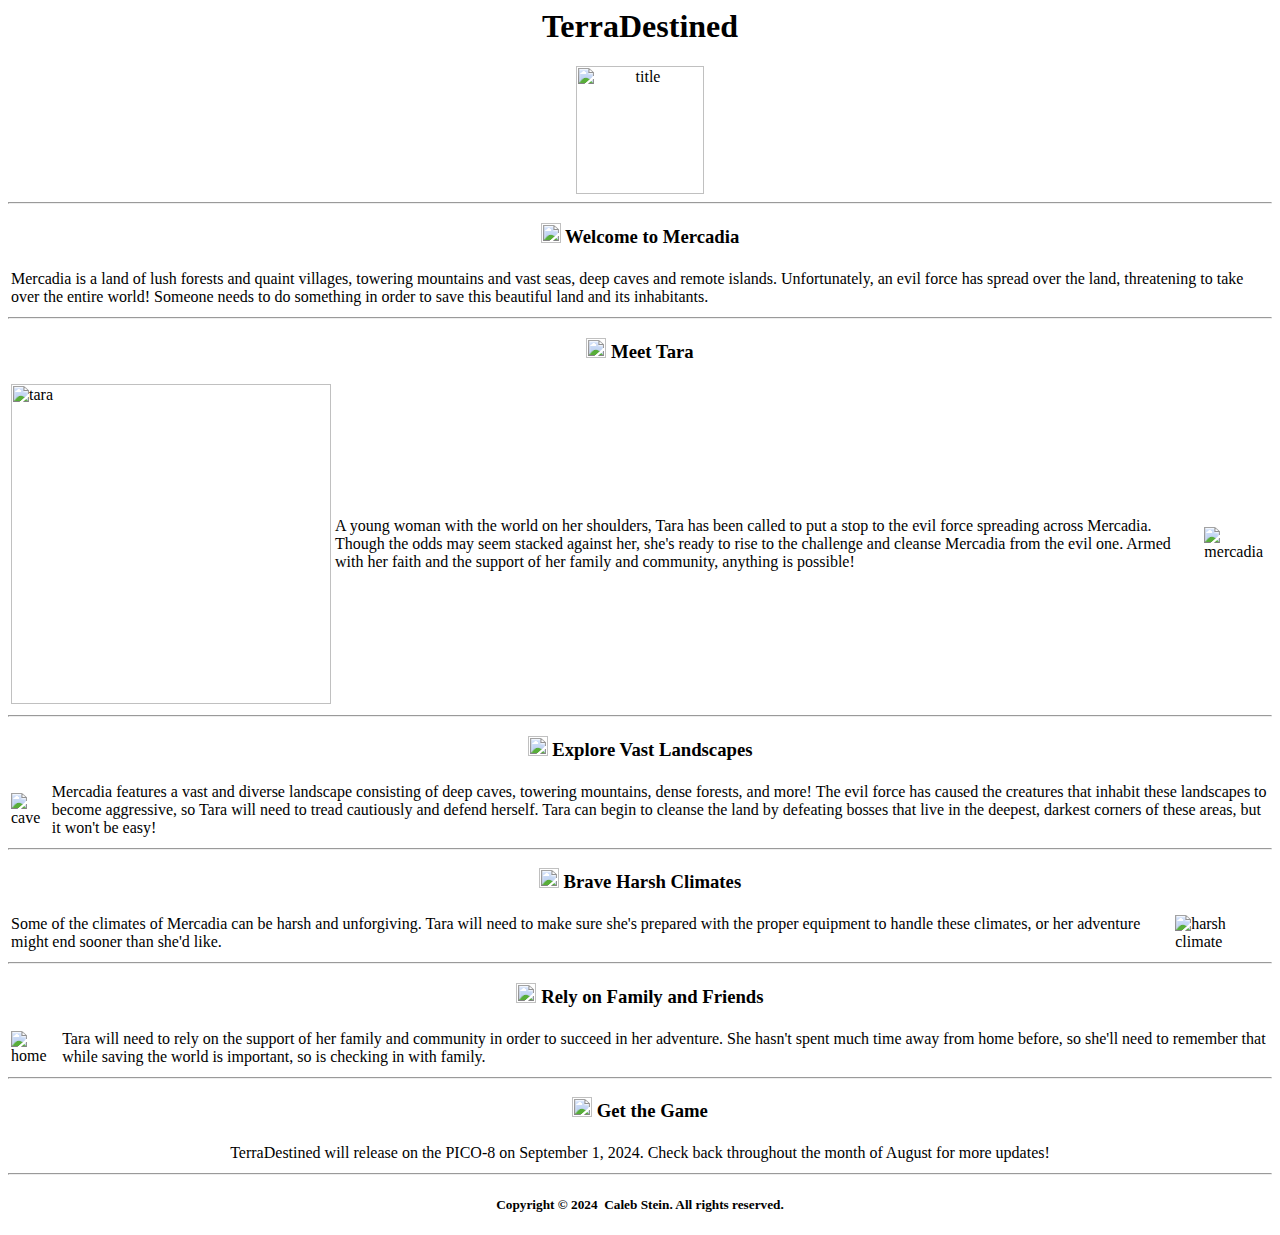
==== index.html @ 9ef8a867 "update text content" ====
<html>

<head>
<meta http-equiv="Content-Type" content="text/html; charset=windows-1252">
<meta http-equiv="Content-Language" content="en-us">
<link rel="stylesheet" href="NEON.CSS">
<title>TERRADESTINED</title>
</head>

<body>

<center>

<h1><a name="top">TerraDestined</a></h1>
<img src="IMAGES/title.gif" alt="title" height="128px" width="auto">

<hr>

<h3>
  <img src="IMAGES/BRAIDV3C.GIF" height="20px" width="auto" alt="btn">
  <a name="welcome">Welcome to Mercadia</a>
</h3>

<table>
  <tr>
    <td>
      <p>
        Mercadia is a land of lush forests and quaint villages, towering mountains and vast seas, deep caves and remote islands.
        Unfortunately, an evil force has spread over the land, threatening to take over the entire world!
        Someone needs to do something in order to save this beautiful land and its inhabitants.
      </p>
    </td>
  </tr>
</table>

<hr>

<h3>
  <img src="IMAGES/BRAIDV3C.GIF" height="20px" width="auto" alt="btn">
  <a>Meet Tara</a>
</h3>

<table>
  <tr>
    <td>
      <img src="IMAGES/tara.png" height="320" width="auto" alt="tara">
    </td>
    <td>
      <p>
        A young woman with the world on her shoulders, Tara has been called to put a stop to the evil force spreading across Mercadia.
        Though the odds may seem stacked against her, she's ready to rise to the challenge and cleanse Mercadia from the evil one.
        Armed with her faith and the support of her family and community, anything is possible!
      </p>
    </td>
    <td>
      <img src="IMAGES/terradestined_1.gif" alt="mercadia">
    </td>
  </tr>
</table>

<hr>

<h3>
  <img src="IMAGES/BRAIDV3C.GIF" height="20px" width="auto" alt="btn">
  <a name="why">Explore Vast Landscapes</a>
</h3>

<table>
  <tr>
    <td>
      <img src="IMAGES/terradestined_0.gif" alt="cave">
    </td>
    <td>
      <p>
        Mercadia features a vast and diverse landscape consisting of deep caves, towering mountains, dense forests, and more!
        The evil force has caused the creatures that inhabit these landscapes to become aggressive, so Tara will need to tread cautiously and defend herself.
        Tara can begin to cleanse the land by defeating bosses that live in the deepest, darkest corners of these areas, but it won't be easy!
      </p>
    </td>
  </tr>
</table>

<hr>

<h3>
  <img src="IMAGES/BRAIDV3C.GIF" height="20px" width="auto" alt="btn">
  <a name="who">Brave Harsh Climates</a>
</h3>

<table>
  <tr>
    <td>
      <p>
        Some of the climates of Mercadia can be harsh and unforgiving.
        Tara will need to make sure she's prepared with the proper equipment to handle these climates, or her adventure might end sooner than she'd like.
      </p>
    </td>
    <td>
      <img src="IMAGES/terradestined_2.gif" alt="harsh climate">
    </td>
  </tr>
</table>

<hr>

<h3>
  <img src="IMAGES/BRAIDV3C.GIF" height="20px" width="auto" alt="btn">
  <a name="what">Rely on Family and Friends</a>
</h3>

<table>
  <tr>
    <td>
      <img src="IMAGES/terradestined_3.gif" alt="home">
    </td>
    <td>
      <p>
        Tara will need to rely on the support of her family and community in order to succeed in her adventure.
        She hasn't spent much time away from home before, so she'll need to remember that while saving the world is important, so is checking in with family.
      </p>
    </td>
  </tr>
</table>

<hr>

<h3>
  <img src="IMAGES/BRAIDV3C.GIF" height="20px" width="auto" alt="btn">
  <a name="when">Get the Game</a>
</h3>

  <table>
    <tr>
      <td>
        <p>
          TerraDestined will release on the PICO-8 on September 1, 2024.
          Check back throughout the month of August for more updates!
        </p>
      </td>
    </tr>
  </table>

<hr>

  <h5>Copyright � 2024&nbsp; Caleb Stein. All rights reserved.<br></h5>
</center>
</body>
</html>
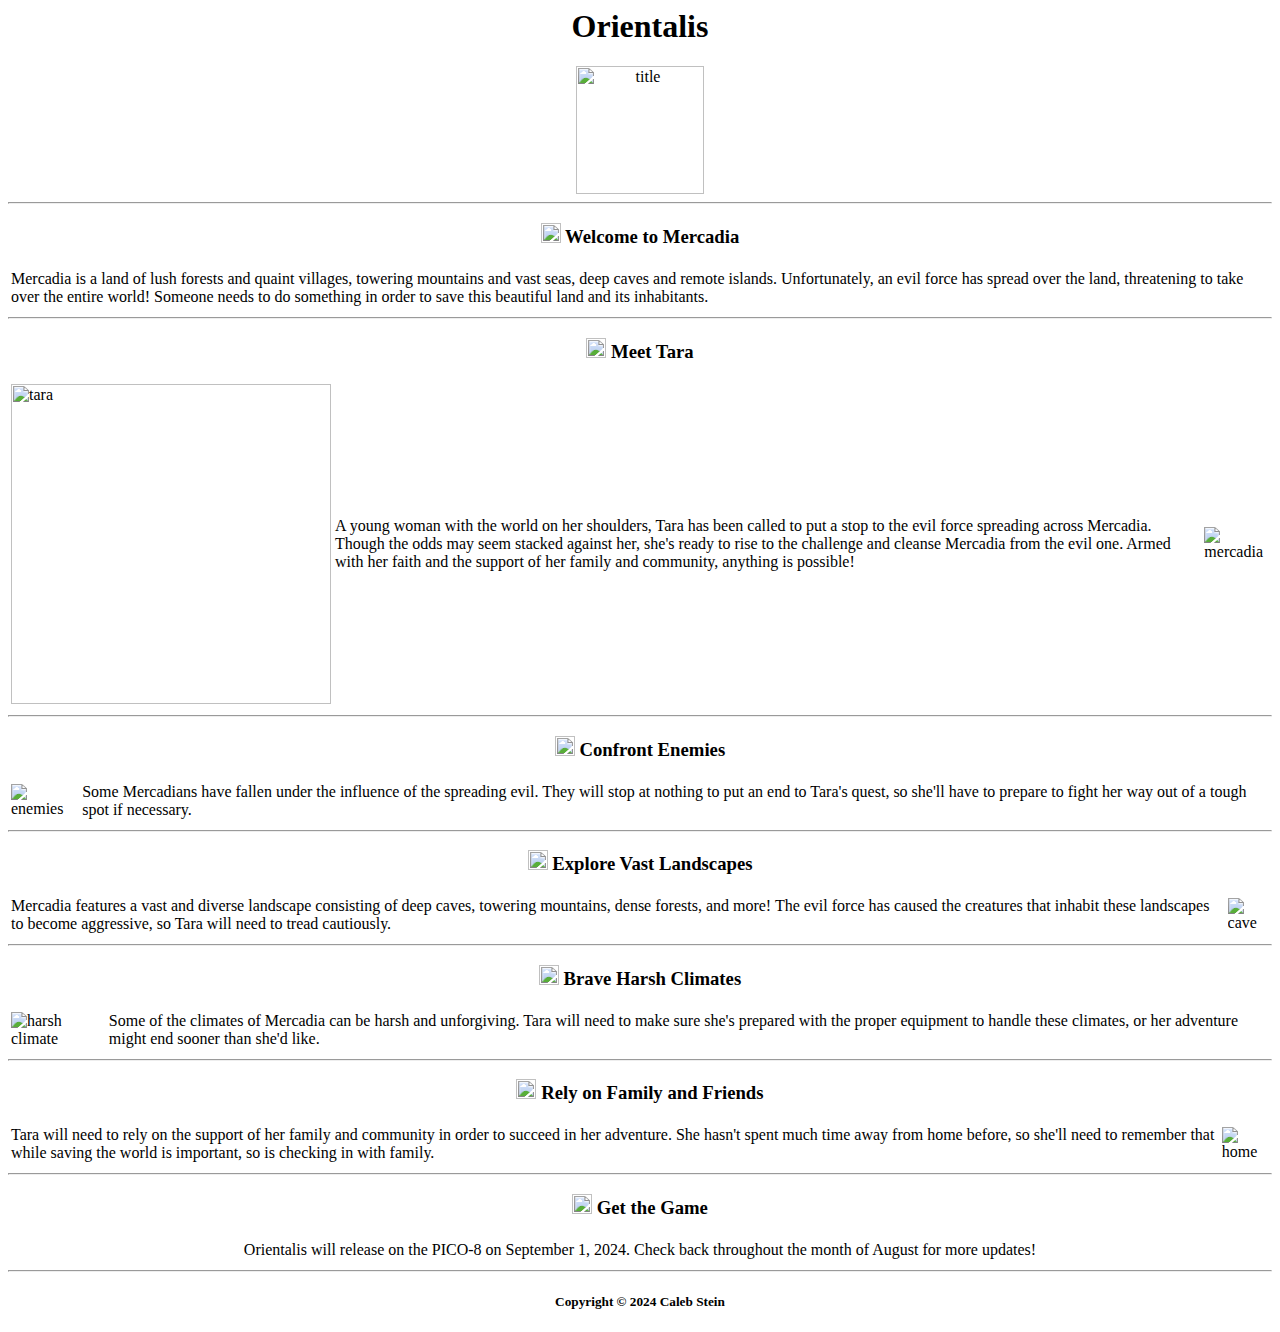
==== commit c0efd9ca: "update name" ====
--- a/index.html
+++ b/index.html
@@ -4,14 +4,14 @@
 <meta http-equiv="Content-Type" content="text/html; charset=windows-1252">
 <meta http-equiv="Content-Language" content="en-us">
 <link rel="stylesheet" href="NEON.CSS">
-<title>TERRADESTINED</title>
+<title>ORIENTALIS</title>
 </head>
 
 <body>
 
 <center>
 
-<h1><a name="top">TerraDestined</a></h1>
+<h1><a name="top">Orientalis</a></h1>
 <img src="IMAGES/title.gif" alt="title" height="128px" width="auto">
 
 <hr>
@@ -62,20 +62,40 @@
 
 <h3>
   <img src="IMAGES/BRAIDV3C.GIF" height="20px" width="auto" alt="btn">
+  <a>Confront Enemies</a>
+</h3>
+
+<table>
+  <tr>
+    <td>
+      <img src="IMAGES/terradestined_4.gif" alt="enemies">
+    </td>
+    <td>
+      <p>
+        Some Mercadians have fallen under the influence of the spreading evil.
+        They will stop at nothing to put an end to Tara's quest, so she'll have to prepare to fight her way out of a tough spot if necessary.
+      </p>
+    </td>
+  </tr>
+</table>
+
+<hr>
+
+<h3>
+  <img src="IMAGES/BRAIDV3C.GIF" height="20px" width="auto" alt="btn">
   <a name="why">Explore Vast Landscapes</a>
 </h3>
 
 <table>
   <tr>
     <td>
-      <img src="IMAGES/terradestined_0.gif" alt="cave">
+      <p>
+        Mercadia features a vast and diverse landscape consisting of deep caves, towering mountains, dense forests, and more!
+        The evil force has caused the creatures that inhabit these landscapes to become aggressive, so Tara will need to tread cautiously.
+      </p>
     </td>
     <td>
-      <p>
-        Mercadia features a vast and diverse landscape consisting of deep caves, towering mountains, dense forests, and more!
-        The evil force has caused the creatures that inhabit these landscapes to become aggressive, so Tara will need to tread cautiously and defend herself.
-        Tara can begin to cleanse the land by defeating bosses that live in the deepest, darkest corners of these areas, but it won't be easy!
-      </p>
+      <img src="IMAGES/terradestined_0.gif" alt="cave">
     </td>
   </tr>
 </table>
@@ -90,13 +110,13 @@
 <table>
   <tr>
     <td>
+      <img src="IMAGES/terradestined_2.gif" alt="harsh climate">
+    </td>
+    <td>
       <p>
         Some of the climates of Mercadia can be harsh and unforgiving.
         Tara will need to make sure she's prepared with the proper equipment to handle these climates, or her adventure might end sooner than she'd like.
       </p>
-    </td>
-    <td>
-      <img src="IMAGES/terradestined_2.gif" alt="harsh climate">
     </td>
   </tr>
 </table>
@@ -111,13 +131,13 @@
 <table>
   <tr>
     <td>
-      <img src="IMAGES/terradestined_3.gif" alt="home">
-    </td>
-    <td>
       <p>
         Tara will need to rely on the support of her family and community in order to succeed in her adventure.
         She hasn't spent much time away from home before, so she'll need to remember that while saving the world is important, so is checking in with family.
       </p>
+    </td>
+    <td>
+      <img src="IMAGES/terradestined_3.gif" alt="home">
     </td>
   </tr>
 </table>
@@ -133,7 +153,7 @@
     <tr>
       <td>
         <p>
-          TerraDestined will release on the PICO-8 on September 1, 2024.
+          Orientalis will release on the PICO-8 on September 1, 2024.
           Check back throughout the month of August for more updates!
         </p>
       </td>
@@ -142,7 +162,7 @@
 
 <hr>
 
-  <h5>Copyright � 2024&nbsp; Caleb Stein. All rights reserved.<br></h5>
+  <h5>Copyright � 2024 Caleb Stein<br></h5>
 </center>
 </body>
 </html>
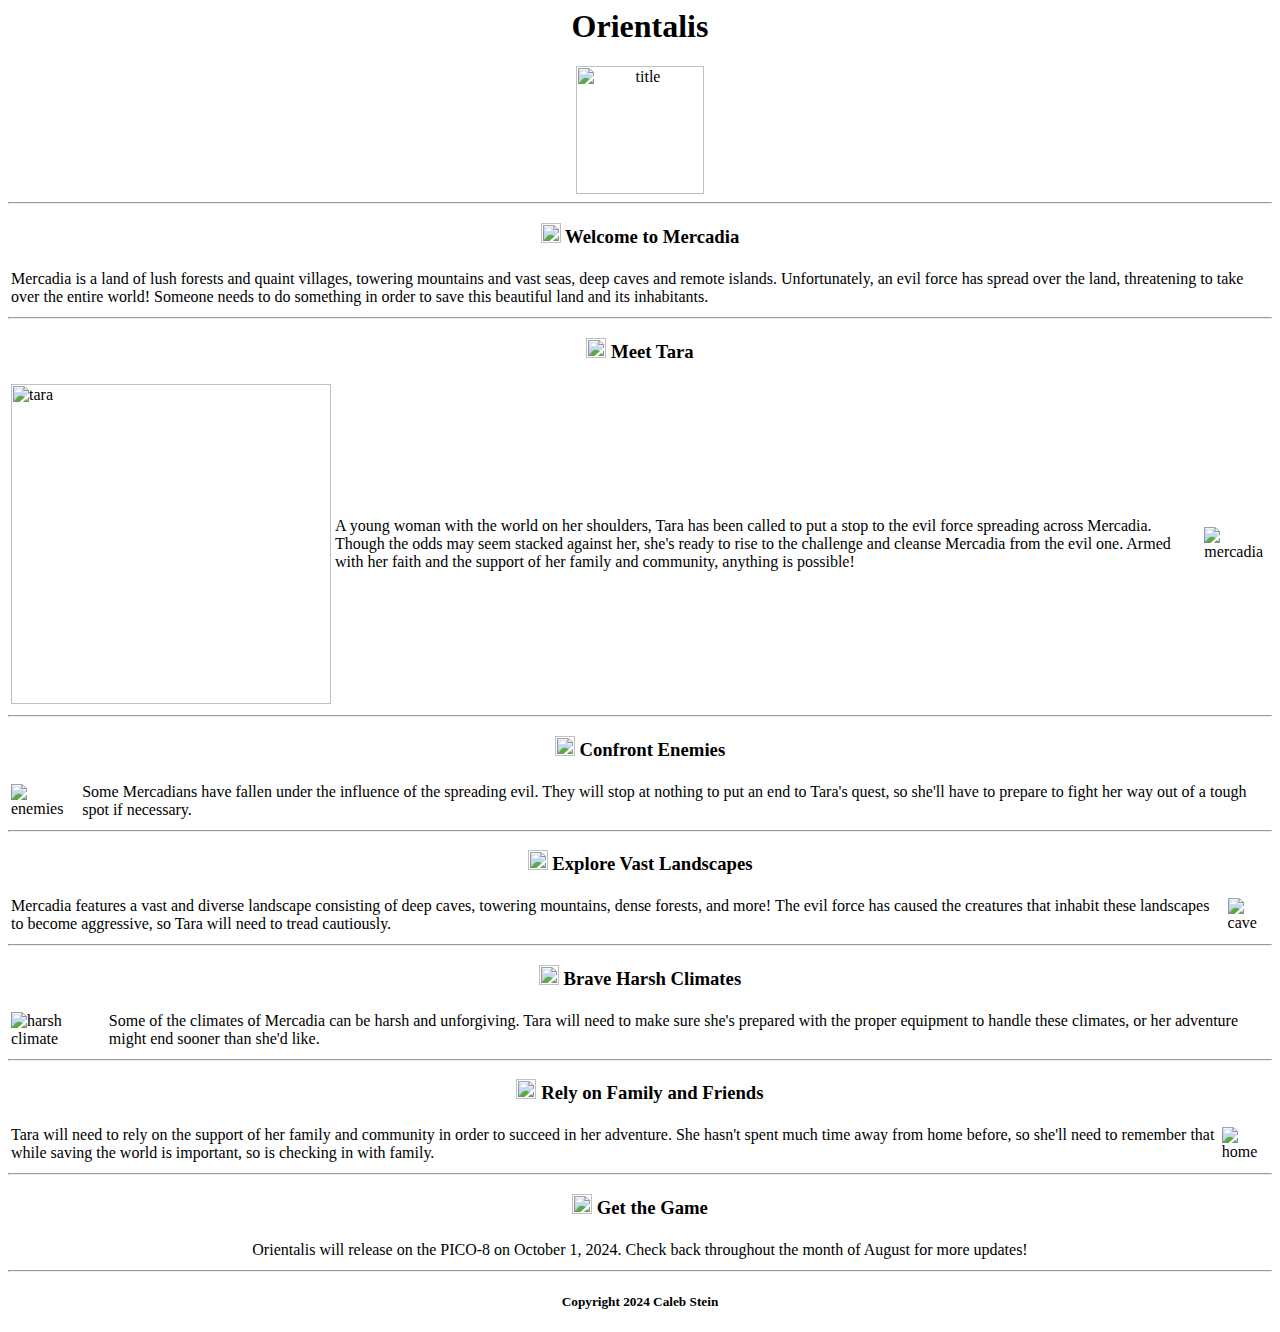
==== commit ef6904c4: "update release date" ====
--- a/index.html
+++ b/index.html
@@ -153,7 +153,7 @@
     <tr>
       <td>
         <p>
-          Orientalis will release on the PICO-8 on September 1, 2024.
+          Orientalis will release on the PICO-8 on October 1, 2024.
           Check back throughout the month of August for more updates!
         </p>
       </td>
@@ -162,7 +162,7 @@
 
 <hr>
 
-  <h5>Copyright � 2024 Caleb Stein<br></h5>
+  <h5>Copyright 2024 Caleb Stein<br></h5>
 </center>
 </body>
 </html>
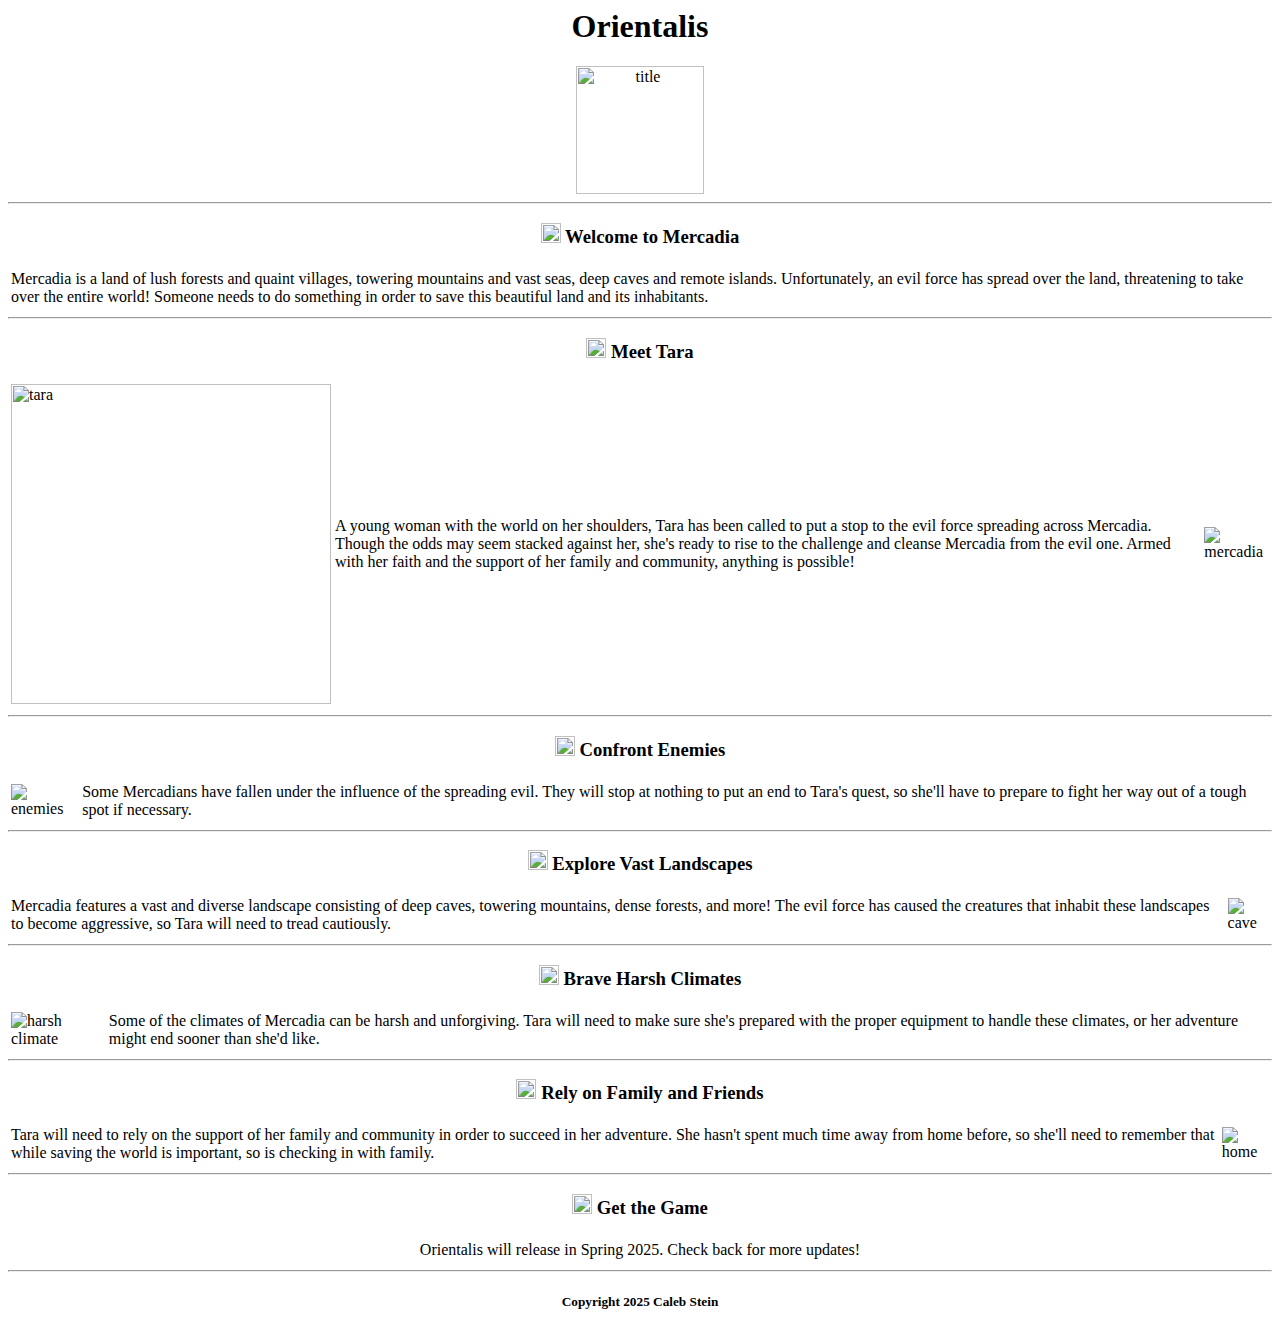
==== commit 8d0e15e6: "update main page" ====
--- a/index.html
+++ b/index.html
@@ -153,8 +153,8 @@
     <tr>
       <td>
         <p>
-          Orientalis will release on the PICO-8 on October 1, 2024.
-          Check back throughout the month of August for more updates!
+          Orientalis will release in Spring 2025.
+          Check back for more updates!
         </p>
       </td>
     </tr>
@@ -162,7 +162,7 @@
 
 <hr>
 
-  <h5>Copyright 2024 Caleb Stein<br></h5>
+  <h5>Copyright 2025 Caleb Stein<br></h5>
 </center>
 </body>
 </html>
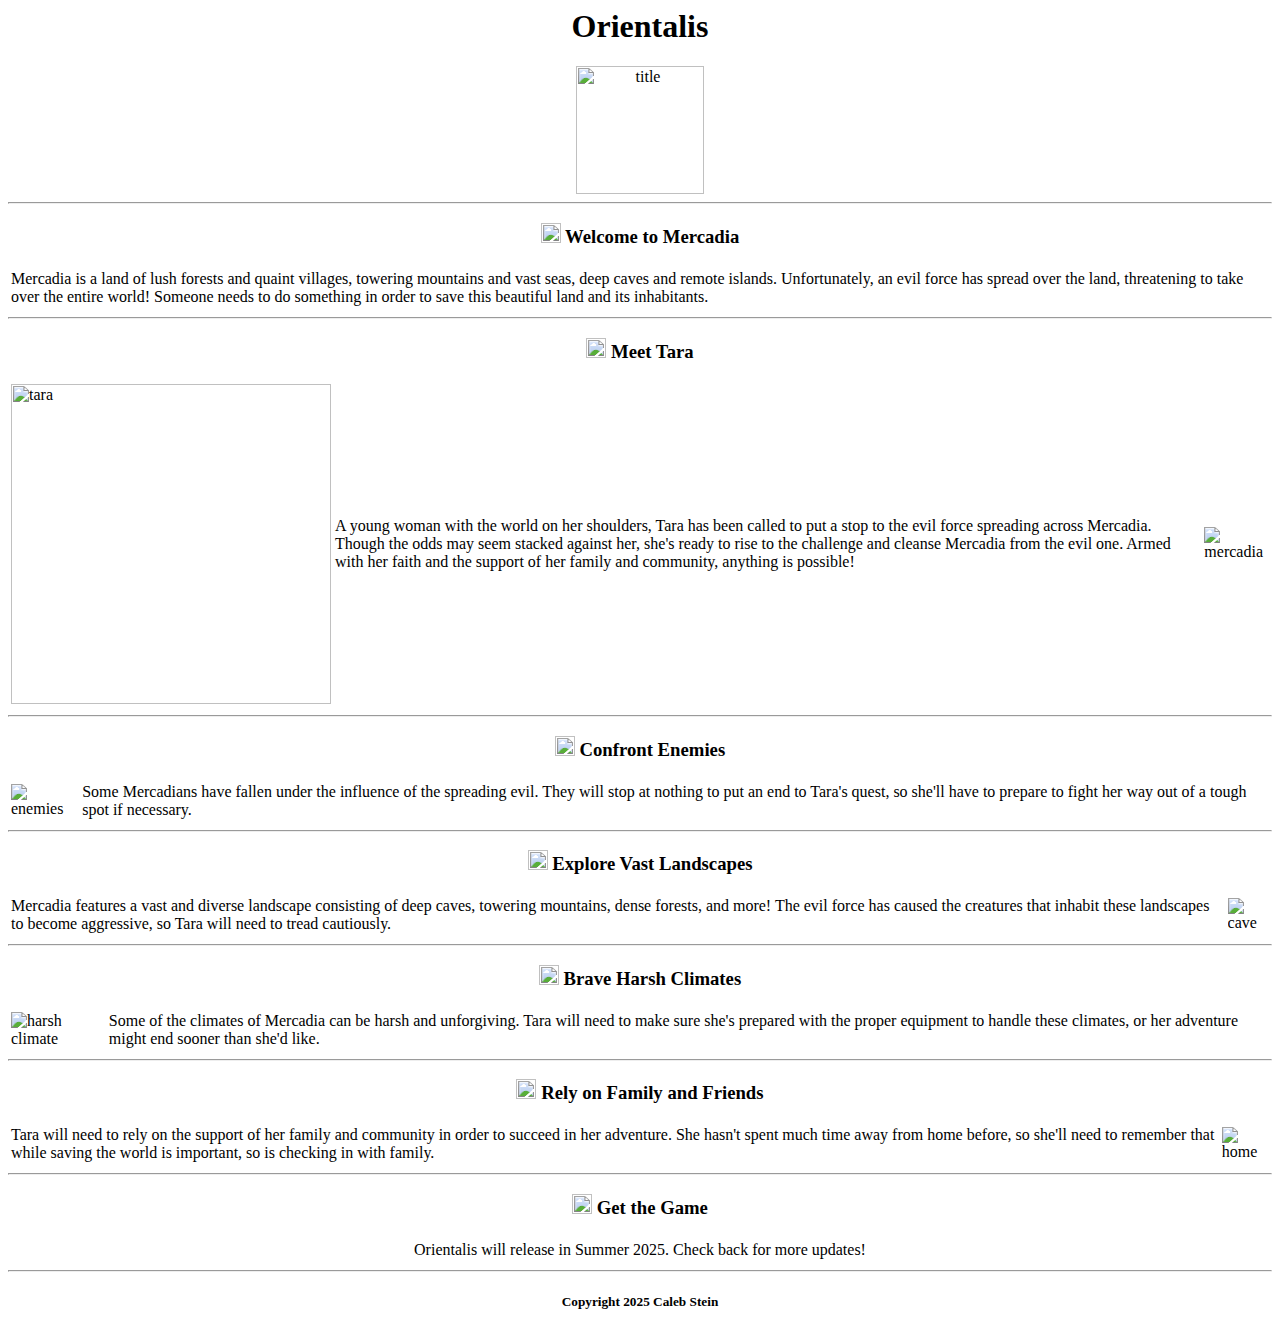
==== commit 4afc55df: "update release date" ====
--- a/index.html
+++ b/index.html
@@ -153,7 +153,7 @@
     <tr>
       <td>
         <p>
-          Orientalis will release in Spring 2025.
+          Orientalis will release in Summer 2025.
           Check back for more updates!
         </p>
       </td>
